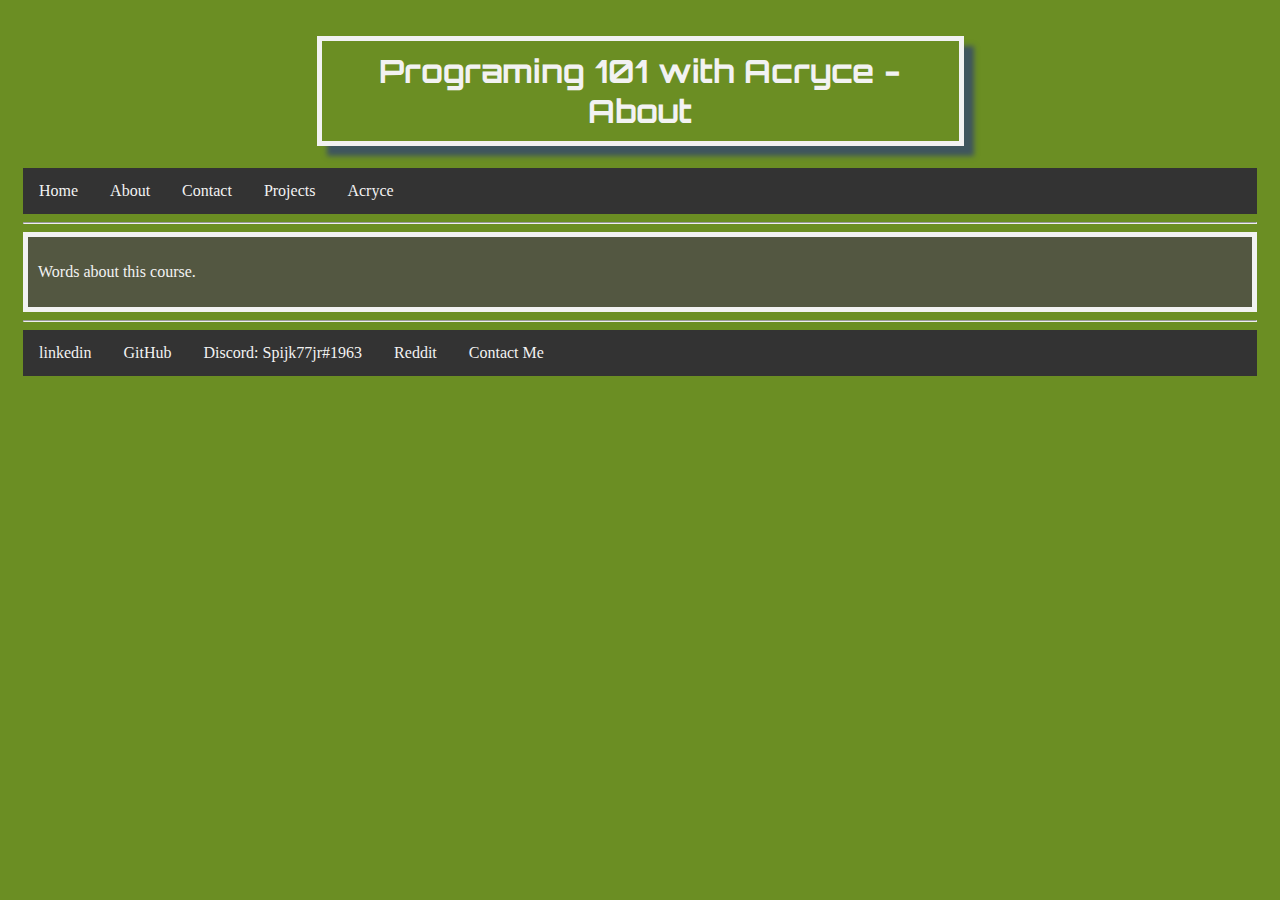
==== about/index.html @ 23ce7e9d "Add files via upload" ====
<!DOCTYPE html>
<html lang="en" class="margin background-color-main">
  <head>
    <link rel="preconnect" href="https://fonts.googleapis.com" />
    <link rel="preconnect" href="https://fonts.gstatic.com" crossorigin />
    <link
      href="https://fonts.googleapis.com/css2?family=Orbitron:wght@600&display=swap"
      rel="stylesheet"
    />
    <link rel="stylesheet" href="./assets/styles.css" />
    <link rel="stylesheet" href="../global/styles.css" />
    <!-- <link rel="stylesheet" href="../../global/styles.css" /> -->
    <title>Programming For Doers</title>
  </head>
  <body class="font-color">
    <!--No.1 Create an h1 header-->
    <h1
      class="thick-border box-shadow center-header padding-10 header-font header"
    >
      Programing 101 with Acryce - About
    </h1>
    <nav class="nav">
      <a href="../index.html">Home</a>
      <a href="./index.html">About</a>
      <a href="../contact/index.html">Contact</a>
      <a href="../projects/index.html">Projects</a>
      <a target="_blank" href="https://www.reddit.com/user/Acryce">Acryce</a>
    </nav>
    <hr />
    <article class="section-background-color padding-10 thick-border">
      <div>
        <p>
          Words about this course.
        </p>
      </div>
    </article>
    <hr />
    <footer class="nav">
      <a href="https://www.linkedin.com/in/daniel-spykstra-0b3045218/">
        linkedin
      </a>
      <a href="https://github.com/dspyk77" target="_blank">GitHub</a>
      <a href="https://discord.com/">Discord: Spijk77jr#1963</a>
      <a href="https://www.reddit.com/user/dspyk77">Reddit</a>
      <!--Need to make an eventlistener for popup on click for "Contact Me"-->
      <a>Contact Me</a>
    </footer>
  </body>
</html>
---- global/styles.css ----
/* ----- Global flex classes ----- */
.d-flex {
  display: flex;
}

.flex-row {
  flex-direction: row;
}

.flex-col {
  flex-direction: column;
}

.flex-col-responsive {
  flex-direction: column;
}

.justify-content-center {
  justify-content: center;
}

/* ------ Global font classes ------- */
/* font color white */
.font-color {
  color: #f2f2f2;
}
/* h1 font - google fonts */
.header-font {
  font-family: "Orbitron", sans-serif;
}
.underline {
  text-decoration: underline;
}

.bold {
  font-weight: bold;
}

.italic {
  font-style: italic;
}

/* -------- Global nav classes-------- */
.nav {
  display: flex;
  overflow: hidden;
  background-color: #333;
}
/* Navbar links - float: left removed, replaced with display: inline-flex;
  flex-direction: row;*/
.nav a {
  display: inline-flex;
  flex-direction: row;
  color: #f2f2f2;
  text-align: center;
  padding: 14px 16px;
  text-decoration: none;
}
/* Links - change color on hover */
.nav a:hover {
  background-color: #ddd;
  color: black;
}

/* ------- Global background colors------- */
/*background color for each section*/
.background-color-main {
  background-color: olivedrab;
}
.section-background-color {
  background-color: rgba(77, 73, 73, 0.803);
}
/* child elements background color */
.child-background {
  background-color: black;
}

/* ------- Global borders ------- */
/* child elements border */
.child-border {
  border: 1px solid white;
  border-radius: 10px;
}
/* generic thick border */
.thick-border {
  border: 5px solid;
}
/* genaric border */
.bordered-area {
  border: 1px solid;
  margin: 5px;
  padding: 5px;
  background: rgba(0, 0, 0, 0.173);
}

/* ---- Gloabl header ---- */
.header {
  text-align: center;
  padding: 20px;
}
.center-header {
  display: flex;
  margin-left: auto;
  margin-right: auto;
  width: 50%;
}

/* ------- Global spaceing, positoning, sizing -------- */
.box-sizing {
  box-sizing: border-box;
}

.bottom-space {
  margin-bottom: 200px;
}

.margin {
  margin: 15px;
}

.margin-left {
  margin-left: 30px;
}

.margin-bottom {
  margin-bottom: 15px;
}

.padding-10 {
  padding: 10px;
}
.padding-bottom {
  padding-bottom: 20px;
}
.padding-bottom-10{
  padding-bottom: 10px;
}
.button-position {
  position: fixed;
  bottom: 0;
  left: 0;
}

/* ---- Global *** ---- */

.box-shadow {
  box-shadow: 10px 10px 5px rgb(63, 86, 94);
}
---- global/styles.css ----
/* ----- Global flex classes ----- */
.d-flex {
  display: flex;
}

.flex-row {
  flex-direction: row;
}

.flex-col {
  flex-direction: column;
}

.flex-col-responsive {
  flex-direction: column;
}

.justify-content-center {
  justify-content: center;
}

/* ------ Global font classes ------- */
/* font color white */
.font-color {
  color: #f2f2f2;
}
/* h1 font - google fonts */
.header-font {
  font-family: "Orbitron", sans-serif;
}
.underline {
  text-decoration: underline;
}

.bold {
  font-weight: bold;
}

.italic {
  font-style: italic;
}

/* -------- Global nav classes-------- */
.nav {
  display: flex;
  overflow: hidden;
  background-color: #333;
}
/* Navbar links - float: left removed, replaced with display: inline-flex;
  flex-direction: row;*/
.nav a {
  display: inline-flex;
  flex-direction: row;
  color: #f2f2f2;
  text-align: center;
  padding: 14px 16px;
  text-decoration: none;
}
/* Links - change color on hover */
.nav a:hover {
  background-color: #ddd;
  color: black;
}

/* ------- Global background colors------- */
/*background color for each section*/
.background-color-main {
  background-color: olivedrab;
}
.section-background-color {
  background-color: rgba(77, 73, 73, 0.803);
}
/* child elements background color */
.child-background {
  background-color: black;
}

/* ------- Global borders ------- */
/* child elements border */
.child-border {
  border: 1px solid white;
  border-radius: 10px;
}
/* generic thick border */
.thick-border {
  border: 5px solid;
}
/* genaric border */
.bordered-area {
  border: 1px solid;
  margin: 5px;
  padding: 5px;
  background: rgba(0, 0, 0, 0.173);
}

/* ---- Gloabl header ---- */
.header {
  text-align: center;
  padding: 20px;
}
.center-header {
  display: flex;
  margin-left: auto;
  margin-right: auto;
  width: 50%;
}

/* ------- Global spaceing, positoning, sizing -------- */
.box-sizing {
  box-sizing: border-box;
}

.bottom-space {
  margin-bottom: 200px;
}

.margin {
  margin: 15px;
}

.margin-left {
  margin-left: 30px;
}

.margin-bottom {
  margin-bottom: 15px;
}

.padding-10 {
  padding: 10px;
}
.padding-bottom {
  padding-bottom: 20px;
}
.padding-bottom-10{
  padding-bottom: 10px;
}
.button-position {
  position: fixed;
  bottom: 0;
  left: 0;
}

/* ---- Global *** ---- */

.box-shadow {
  box-shadow: 10px 10px 5px rgb(63, 86, 94);
}
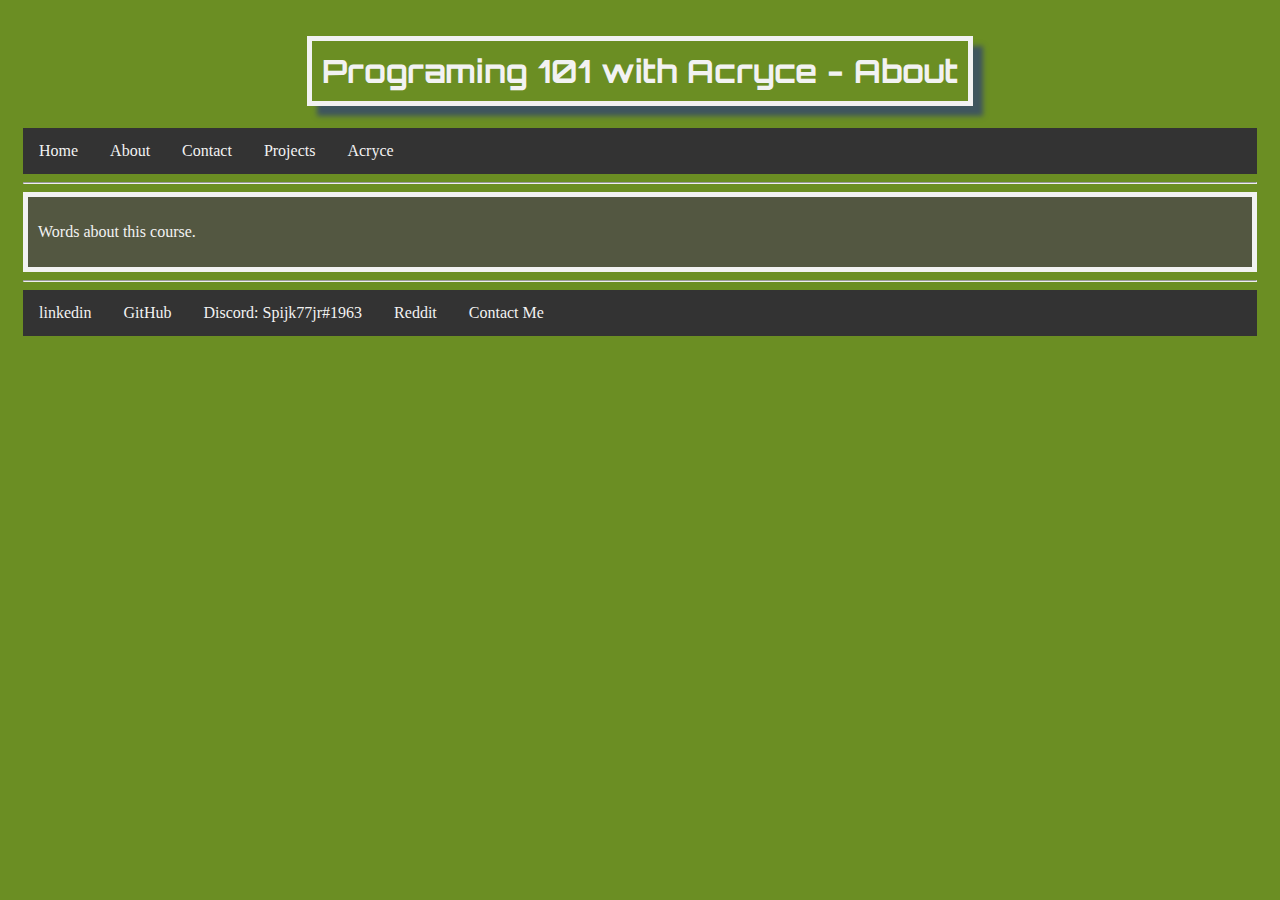
==== commit 6cfde078: "updated pages formating-symantics, polished project pageUX" ====
--- a/about/index.html
+++ b/about/index.html
@@ -1,40 +1,41 @@
 <!DOCTYPE html>
 <html lang="en" class="margin background-color-main">
+
   <head>
+    <meta name="viewport" content="width=device-width,initial-scale=1">
     <link rel="preconnect" href="https://fonts.googleapis.com" />
     <link rel="preconnect" href="https://fonts.gstatic.com" crossorigin />
-    <link
-      href="https://fonts.googleapis.com/css2?family=Orbitron:wght@600&display=swap"
-      rel="stylesheet"
-    />
+    <link href="https://fonts.googleapis.com/css2?family=Orbitron:wght@600&display=swap" rel="stylesheet" />
     <link rel="stylesheet" href="./assets/styles.css" />
     <link rel="stylesheet" href="../global/styles.css" />
     <!-- <link rel="stylesheet" href="../../global/styles.css" /> -->
     <title>Programming For Doers</title>
   </head>
+
   <body class="font-color">
-    <!--No.1 Create an h1 header-->
-    <h1
-      class="thick-border box-shadow center-header padding-10 header-font header"
-    >
-      Programing 101 with Acryce - About
-    </h1>
-    <nav class="nav">
-      <a href="../index.html">Home</a>
-      <a href="./index.html">About</a>
-      <a href="../contact/index.html">Contact</a>
-      <a href="../projects/index.html">Projects</a>
-      <a target="_blank" href="https://www.reddit.com/user/Acryce">Acryce</a>
-    </nav>
-    <hr />
-    <article class="section-background-color padding-10 thick-border">
-      <div>
-        <p>
-          Words about this course.
-        </p>
-      </div>
-    </article>
-    <hr />
+    <header>
+      <h1 class="thick-border box-shadow center-header padding-10 header-font header">
+        Programing 101 with Acryce - About
+      </h1>
+      <nav class="nav">
+        <a href="../index.html">Home</a>
+        <a href="./index.html">About</a>
+        <a href="../contact/index.html">Contact</a>
+        <a href="../projects/index.html">Projects</a>
+        <a target="_blank" href="https://www.reddit.com/user/Acryce">Acryce</a>
+      </nav>
+    </header>
+    <main>
+      <hr />
+      <article class="section-background-color padding-10 thick-border">
+        <div>
+          <p>
+            Words about this course.
+          </p>
+        </div>
+      </article>
+      <hr />
+    </main>
     <footer class="nav">
       <a href="https://www.linkedin.com/in/daniel-spykstra-0b3045218/">
         linkedin
@@ -46,4 +47,5 @@
       <a>Contact Me</a>
     </footer>
   </body>
-</html>
+
+</html>--- a/global/styles.css
+++ b/global/styles.css
@@ -19,6 +19,10 @@
   justify-content: center;
 }
 
+.flex-no-wrap {
+  flex-wrap: nowrap;
+}
+
 /* ------ Global font classes ------- */
 /* font color white */
 .font-color {
@@ -28,6 +32,7 @@
 .header-font {
   font-family: "Orbitron", sans-serif;
 }
+
 .underline {
   text-decoration: underline;
 }
@@ -57,16 +62,21 @@
   text-decoration: none;
 }
 /* Links - change color on hover */
-.nav a:hover {
+.nav a:hover,
+.link:hover {
   background-color: #ddd;
   color: black;
 }
 
+.link {
+  color: lightskyblue;
+}
 /* ------- Global background colors------- */
 /*background color for each section*/
 .background-color-main {
   background-color: olivedrab;
 }
+
 .section-background-color {
   background-color: rgba(77, 73, 73, 0.803);
 }
@@ -98,11 +108,12 @@
   text-align: center;
   padding: 20px;
 }
+
 .center-header {
   display: flex;
   margin-left: auto;
   margin-right: auto;
-  width: 50%;
+  max-width: fit-content;
 }
 
 /* ------- Global spaceing, positoning, sizing -------- */
@@ -129,28 +140,60 @@
 .padding-10 {
   padding: 10px;
 }
+
 .padding-bottom {
   padding-bottom: 20px;
 }
-.padding-bottom-10{
-  padding-bottom: 10px;
-}
+
 .button-position {
   position: fixed;
   bottom: 0;
   left: 0;
 }
 
+/* -----Global responsive media------  */
+/* view ports <= 700px do this */
+@media screen and (max-width: 700px) {
+  .nav {
+    flex-direction: column;
+  }
+}
+/* view ports <= 940px do this */
+@media screen and (max-width: 940px) {
+  .d-flex {
+    flex-direction: column;
+    align-content: space-around;
+    margin: 10px;
+    box-sizing: border-box;
+  }
+  .header-img {
+    margin-left: auto;
+    margin-right: auto;
+    width: 50%;
+  }
+}
+/* view ports <= 425px do this */
+@media screen and (max-width: 425px) {
+  .sign-up-textbox {
+    display: flex;
+    flex-direction: column;
+  }
+}
+/* view ports >= 1050px do this */
+@media screen and (min-width: 1050px) {
+  .sign-up-textbox {
+    display: flex;
+    flex-direction: column;
+  }
+}
+/* view ports >= 1350px do this */
+@media screen and (min-width: 1350px) {
+  .section-space-evenly {
+    justify-content: space-evenly;
+  }
+}
 /* ---- Global *** ---- */
 
 .box-shadow {
   box-shadow: 10px 10px 5px rgb(63, 86, 94);
 }
-
-
-
-
-
-
-
-
--- a/global/styles.css
+++ b/global/styles.css
@@ -19,6 +19,10 @@
   justify-content: center;
 }
 
+.flex-no-wrap {
+  flex-wrap: nowrap;
+}
+
 /* ------ Global font classes ------- */
 /* font color white */
 .font-color {
@@ -28,6 +32,7 @@
 .header-font {
   font-family: "Orbitron", sans-serif;
 }
+
 .underline {
   text-decoration: underline;
 }
@@ -57,16 +62,21 @@
   text-decoration: none;
 }
 /* Links - change color on hover */
-.nav a:hover {
+.nav a:hover,
+.link:hover {
   background-color: #ddd;
   color: black;
 }
 
+.link {
+  color: lightskyblue;
+}
 /* ------- Global background colors------- */
 /*background color for each section*/
 .background-color-main {
   background-color: olivedrab;
 }
+
 .section-background-color {
   background-color: rgba(77, 73, 73, 0.803);
 }
@@ -98,11 +108,12 @@
   text-align: center;
   padding: 20px;
 }
+
 .center-header {
   display: flex;
   margin-left: auto;
   margin-right: auto;
-  width: 50%;
+  max-width: fit-content;
 }
 
 /* ------- Global spaceing, positoning, sizing -------- */
@@ -129,28 +140,60 @@
 .padding-10 {
   padding: 10px;
 }
+
 .padding-bottom {
   padding-bottom: 20px;
 }
-.padding-bottom-10{
-  padding-bottom: 10px;
-}
+
 .button-position {
   position: fixed;
   bottom: 0;
   left: 0;
 }
 
+/* -----Global responsive media------  */
+/* view ports <= 700px do this */
+@media screen and (max-width: 700px) {
+  .nav {
+    flex-direction: column;
+  }
+}
+/* view ports <= 940px do this */
+@media screen and (max-width: 940px) {
+  .d-flex {
+    flex-direction: column;
+    align-content: space-around;
+    margin: 10px;
+    box-sizing: border-box;
+  }
+  .header-img {
+    margin-left: auto;
+    margin-right: auto;
+    width: 50%;
+  }
+}
+/* view ports <= 425px do this */
+@media screen and (max-width: 425px) {
+  .sign-up-textbox {
+    display: flex;
+    flex-direction: column;
+  }
+}
+/* view ports >= 1050px do this */
+@media screen and (min-width: 1050px) {
+  .sign-up-textbox {
+    display: flex;
+    flex-direction: column;
+  }
+}
+/* view ports >= 1350px do this */
+@media screen and (min-width: 1350px) {
+  .section-space-evenly {
+    justify-content: space-evenly;
+  }
+}
 /* ---- Global *** ---- */
 
 .box-shadow {
   box-shadow: 10px 10px 5px rgb(63, 86, 94);
 }
-
-
-
-
-
-
-
-
